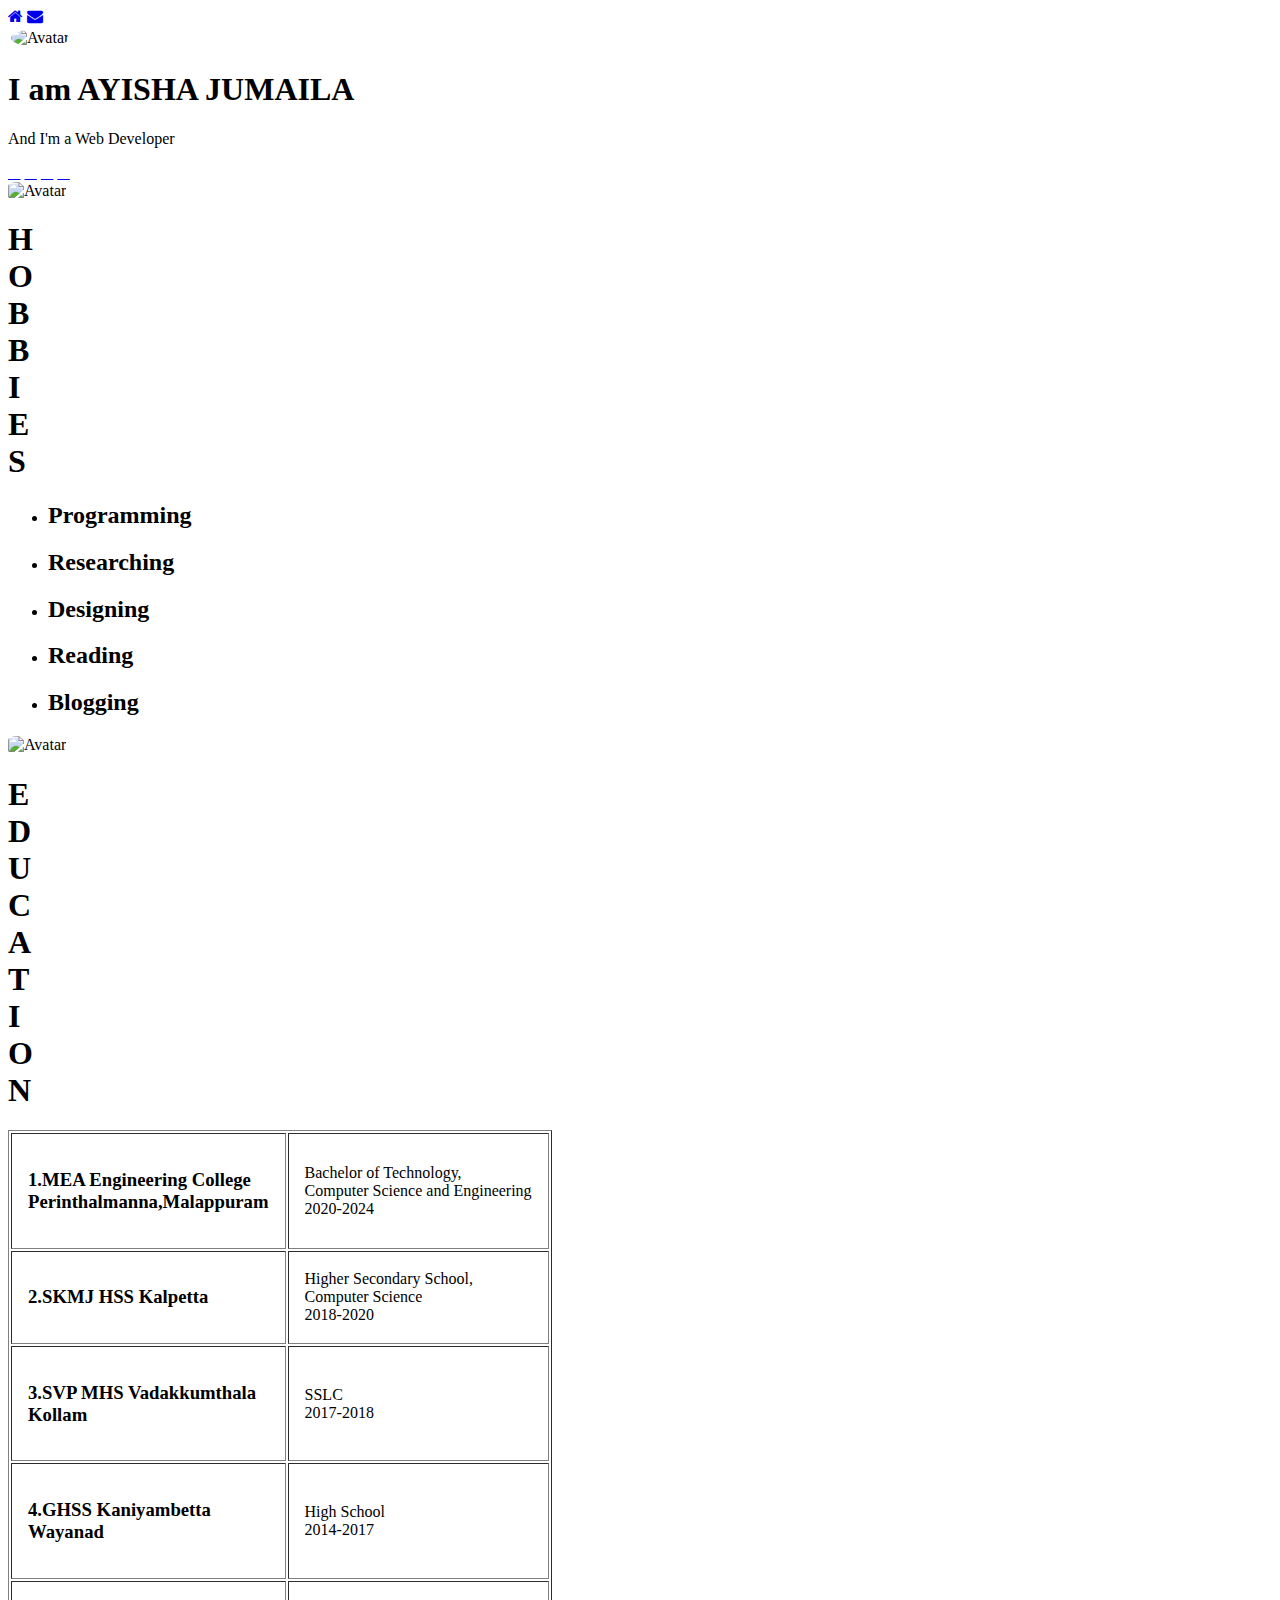
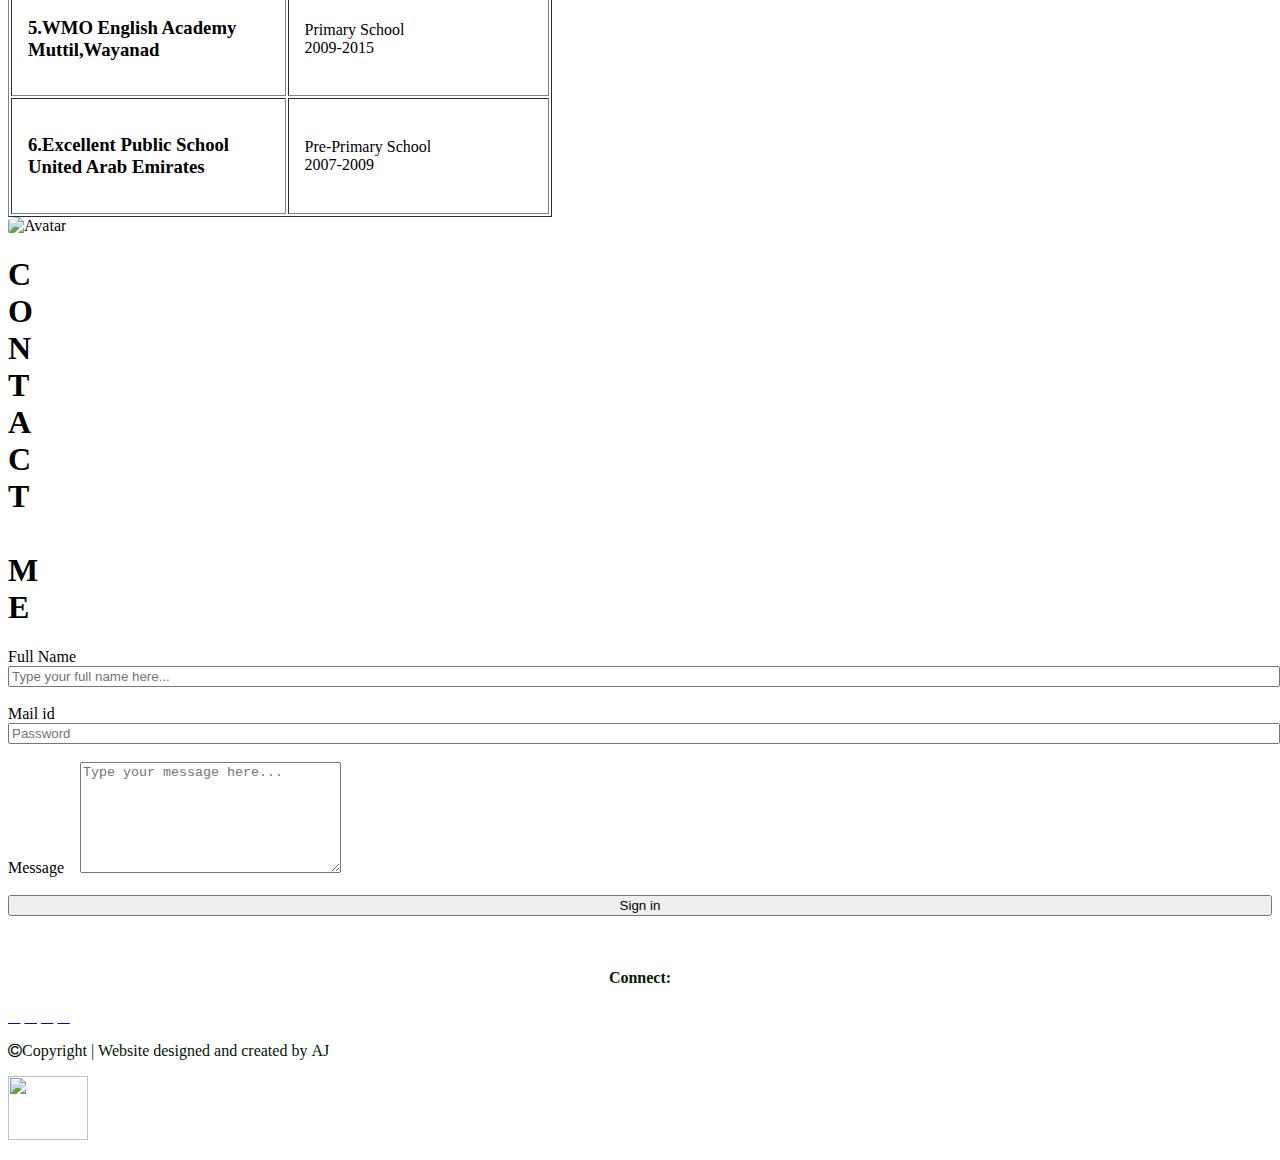
==== index.html @ 375e5f56 "style link changed" ====
<!DOCTYPE html>
<html lang="en">
<head>
  <meta charset="UTF-8">
  <meta http-equiv="X-UA-Compatible" content="IE=edge">
  <meta name="viewport" content="width=device-width, initial-scale=1.0">
  <title>AJ</title>
  <link rel="icon" href="logo-aj.png" type="image/gif">
  <link rel="stylesheet" href="style.css">
</head>
<body>
  
  <div class="bg-image"></div>
<section id="intro" class="first-page">


<!-- The social media icon bar -->
<div class="icon-bar">
  <a class="active" href="#intro"><i class="fa fa-home"></i></a>
  <a href="#hobbies"><i class="fas fa-laptop-house"></i></a>
  <a href="#education"><i class="fas fa-user-graduate"></i></a>
  <a href="#contact-me"><i class="fa fa-envelope"></i></a>
</div>
  <div class="profile-photo">
    <img src="https://media-exp1.licdn.com/dms/image/C5603AQEDS-0nBs5ZCA/profile-displayphoto-shrink_400_400/0/1622722211083?e=1637193600&v=beta&t=5m7hD6Vum9JqQ4xSqHPWwvYJnRpgQ3y9_xnyTFR-BUg" alt="Avatar" style="border-radius: 50%;  border: 3px solid #fff; width: 100px; height: 100px;">
  </div>
  <div class="bg-text">
    <h1>I am AYISHA JUMAILA</h1>
    <p>And I'm a Web Developer</p>
  </div>
  <div class="sm-icons-top">
            <a href="https://www.linkedin.com/in/ayisha-jumaila-1302b0201/"><i class="fab fa-linkedin" style="color: rgb(0, 32, 0);"></i></a>
            <a href="https://www.facebook.com/leaky.cauldron.568"><i class="fab fa-facebook-square" style="color: rgb(0, 32, 0)";></i></a>
            <a href="https://twitter.com/AyishaJTP"><i class="fab fa-twitter-square" style="color: rgb(0, 32, 0)";></i></a>
            <a href="https://github.com/ayisha-jumaila"><i class="fab fa-github-square" style="color: rgb(0, 32, 0)";></i></a>
            <a href="https://www.hackerrank.com/ayishajumailatp"><i class="fab fa-hackerrank" style="color: rgb(0, 32, 0)";></i></a>
  </div>
</section>
<section class="second-page" id="hobbies">
<div class="bg-image-hobbies"></div>
<div class="hobbies-undraw">
  <img src="https://thumbs.dreamstime.com/b/illustration-woman-working-her-laptop-blue-background-illustration-woman-working-her-laptop-blue-180186003.jpg" alt="Avatar" style="border-radius: 20%;  border: 0px; width: 300px; height: 300px;">
</div>
  <div class="bg-text-hobbies">
    <h1>H <br>O <br>B <br>B <br>I <br>E <br>S </h1>
  </div>
<div class="bg-image-hobbieslist"></div>
  <div class="bg-text-hobbieslist">
  <ul class="titles">
    <li class="title1">
      <h2>Programming</h2>
    </li>
    <li class="title2">
      <h2>Researching</h2>
    </li>
    <li class="title3">
      <h2>Designing</h2>
    </li>
    <li class="title4">
      <h2>Reading</h2>
    </li>
    <li class="title5">
      <h2>Blogging</h2>
    </li>
  </ul>
  </div>
</section>





<section class="third-page" id="education">
  <div class="bg-image-education"></div>
  <div class="education-undraw">
    <img src="https://cdn.dribbble.com/users/300476/screenshots/6595992/2-01_4x.jpg?compress=1&resize=400x300" alt="Avatar" style="border-radius: 20%;  border: 0px ; width: 300px; height: 300px;">
  </div>
  <div class="bg-text-education">
    <h1>E <br>D <br>U <br>C <br>A <br>T <br>I <br>O <br>N </h1>
  </div>
  <div class="bg-text-educationtable">
    <table border="1">
      <tr>
        <td style="padding: 1em;"><h3>1.MEA Engineering College<br>Perinthalmanna,Malappuram</h3></td>
        <td style="padding: 1em;">Bachelor of Technology, <br>Computer Science and Engineering <br>2020-2024</td>
      </tr>
      <tr>
        <td style="padding: 1em;"><h3>2.SKMJ HSS Kalpetta<br></h3></td>
        <td style="padding: 1em;">Higher Secondary School, <br>Computer Science<br>2018-2020</td>
      </tr>
      <tr>
        <td style="padding: 1em;"><h3>3.SVP MHS Vadakkumthala<br>Kollam</h3></td>
        <td style="padding: 1em;">SSLC <br> 2017-2018</td>
      </tr>
      <tr>
        <td style="padding: 1em;"><h3>4.GHSS Kaniyambetta<br>Wayanad</h3></td>
        <td style="padding: 1em;">High School<br>2014-2017</td>
      </tr>
      <tr>
        <td style="padding: 1em;"><h3>5.WMO English Academy<br>Muttil,Wayanad</h3></td>
        <td style="padding: 1em;">Primary School<br>2009-2015</td>
      </tr><tr>
        <td style="padding: 1em;"><h3>6.Excellent Public School<br>United Arab Emirates</h3></td>
        <td style="padding: 1em;">Pre-Primary School<br>2007-2009</td>
    </table>
  </div>
</section>
<section class="four-page" id="contact-me">
  <div class="bg-image-contactme"></div>
  <div class="contactme-undraw">
    <img src="https://cdn.shopify.com/s/files/1/0433/1307/0248/files/undraw_respond_8wjt_480x480.png?v=1601026818" alt="Avatar" style="border-radius: 20%;  border: 0px; width: 300px; height: 300px;">
  </div>
    <div class="bg-text-contactme">
      <h1> C <br>O <br>N <br>T <br>A <br>C <br>T <br> <br>M <br>E </h1>
    </div>
  
    <div class="bg-text-contactmeform">
      <form class="p-5">
        <div class="form-row">
          <div class="form-group">
            <label for="inputname4">Full Name&nbsp;</label>
            <input type="email" class="form-control" id="inputEmail4" style="width: 100%;" placeholder="Type your full name here..." >
          </div>
          <br>
          <div class="form-group">
            <label for="inputmail4">Mail id &nbsp; &nbsp;&nbsp; &nbsp;&nbsp;</label> 
            <input type="password" class="form-control" style="width: 100%;" id="inputPassword4" placeholder="Password">
          </div>
        </div>
        <br>
        <div class="form-group">
          <label for="inputmessage4" >Message&nbsp; &nbsp;</label>
          <textarea class="form-control" cols="30" rows="7" placeholder="Type your message here..."></textarea>
        </div> 
        <br>
        <button type="submit" class="btn btn-dark mt-2" style="width: 100%;">Sign in</button>
      </form>
    </div>
  </section>
  <div class="bg-image-footer"></div>
  <footer >
    
    <div class="sm-icons-bottom">
      <h4 align="center" style="padding-top: 2em; color:rgb(0, 32, 0)";">Connect:</h4>
      <a href="https://www.linkedin.com/in/ayisha-jumaila-1302b0201/"><i class="fab fa-linkedin" style="color: rgb(0, 32, 0)";></i></a>
      <a href="https://www.facebook.com/leaky.cauldron.568"><i class="fab fa-facebook-square" style="color: rgb(0, 32, 0)"></i></a>
      <a href="https://twitter.com/AyishaJTP"><i class="fab fa-twitter-square" style="color: rgb(0, 32, 0)"></i></a>
      <a href="https://github.com/ayisha-jumaila"><i class="fab fa-github-square" style="color: rgb(0, 32, 0)"></i></a>
      <a href="https://www.hackerrank.com/ayishajumailatp"><i class="fab fa-hackerrank" style="color: rgb(0, 32, 0)"></i></a>

      <p><i class="fa fa-copyright" aria-hidden="true" style="color: rgb(0, 20, 3); font-size: medium;">Copyright | Website designed and created by AJ</i></p>
      <p style="font-size: medium;">
        <img src="logo-aj.png" style="align-items: center; width: 5em; height: 4em;" alt="">
      </p>
    </div>
  </footer>





  <link rel="stylesheet" href="https://cdnjs.cloudflare.com/ajax/libs/font-awesome/4.7.0/css/font-awesome.min.css">
  <script src="https://kit.fontawesome.com/dbada7f2e2.js" crossorigin="anonymous"></script>
</body>
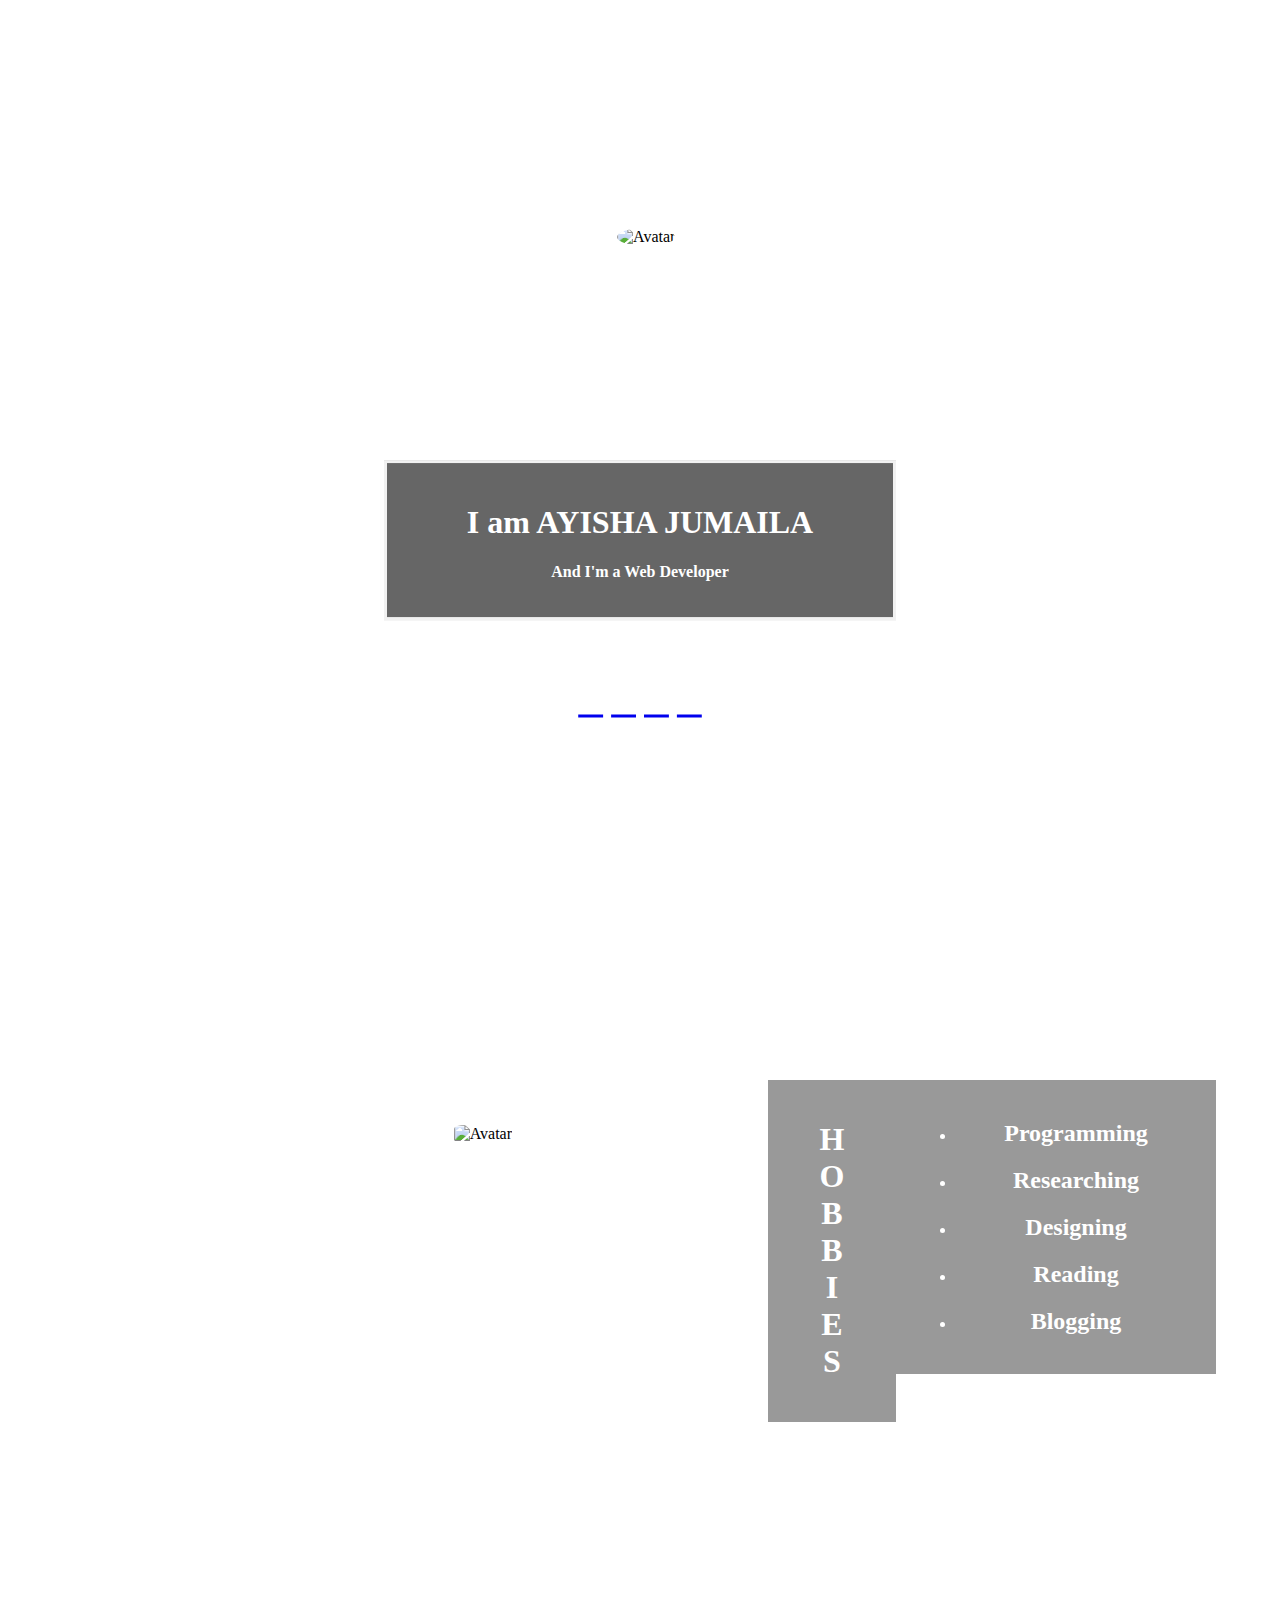
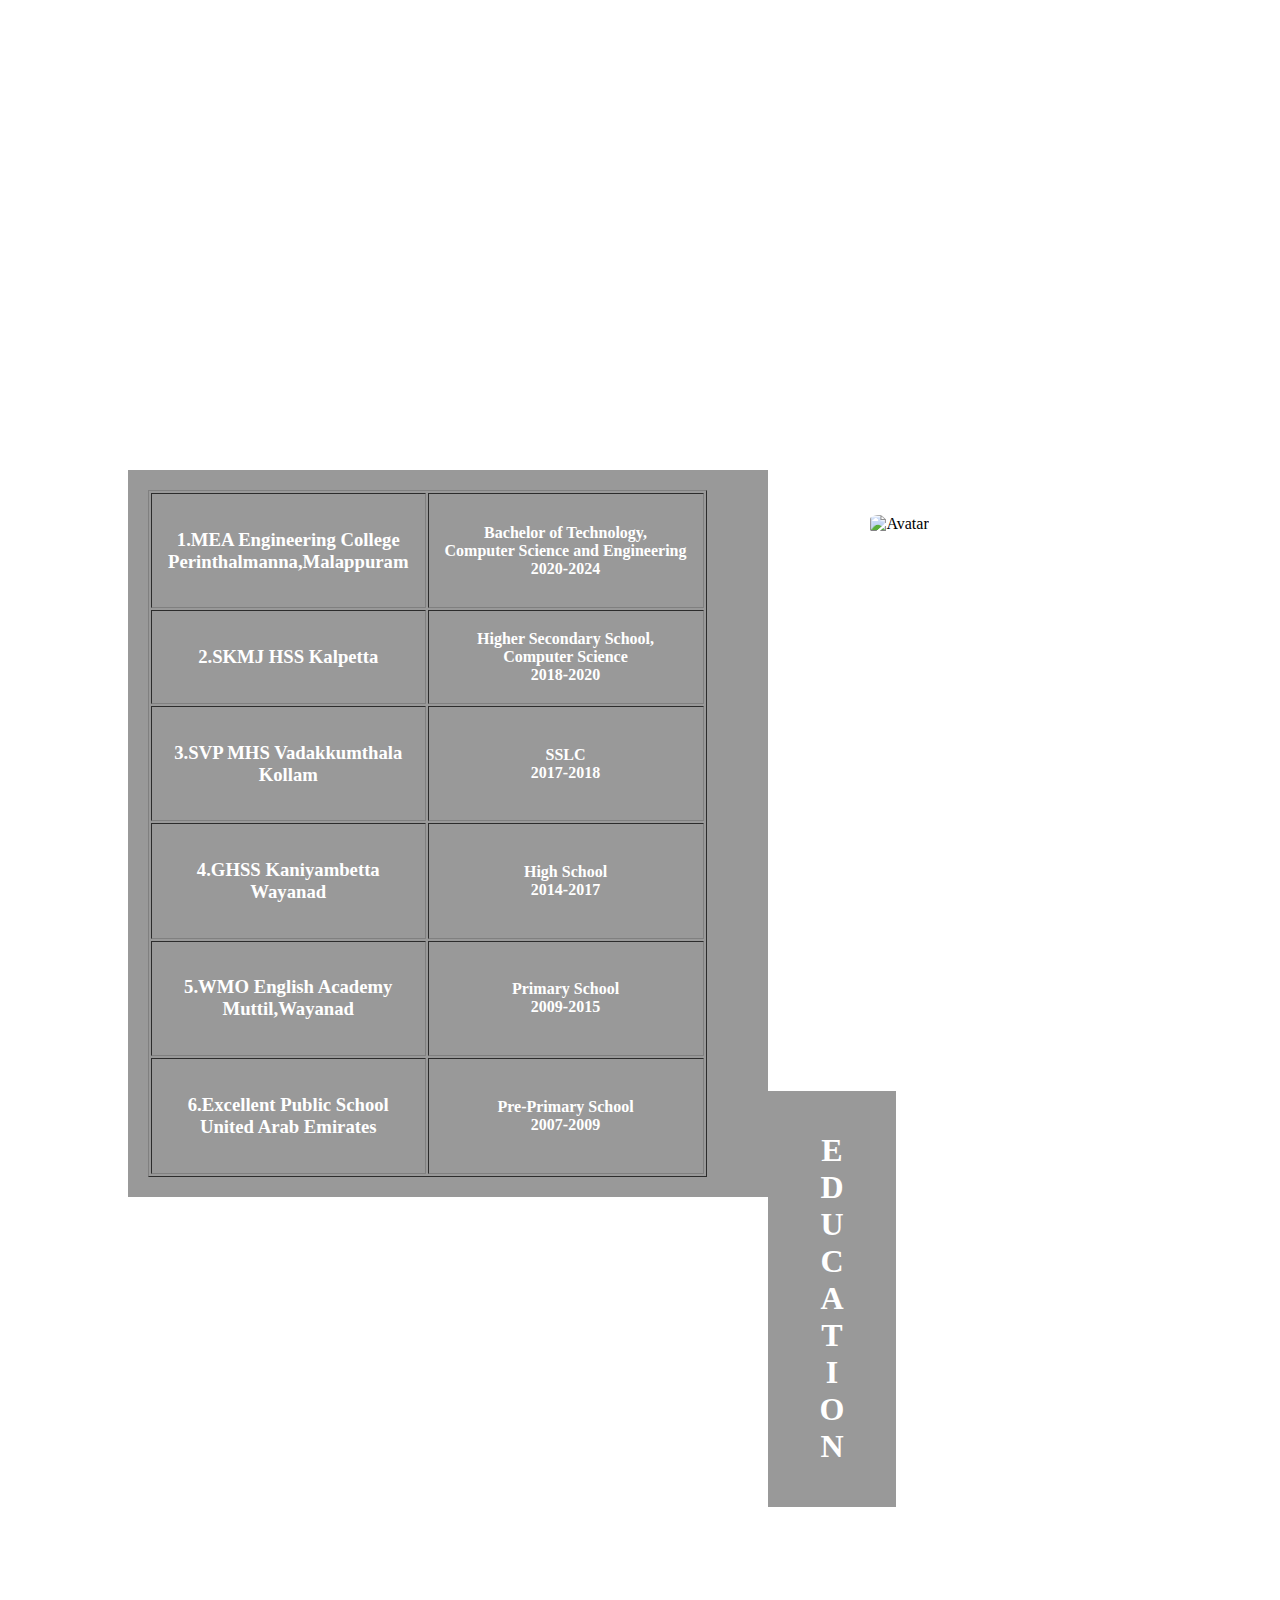
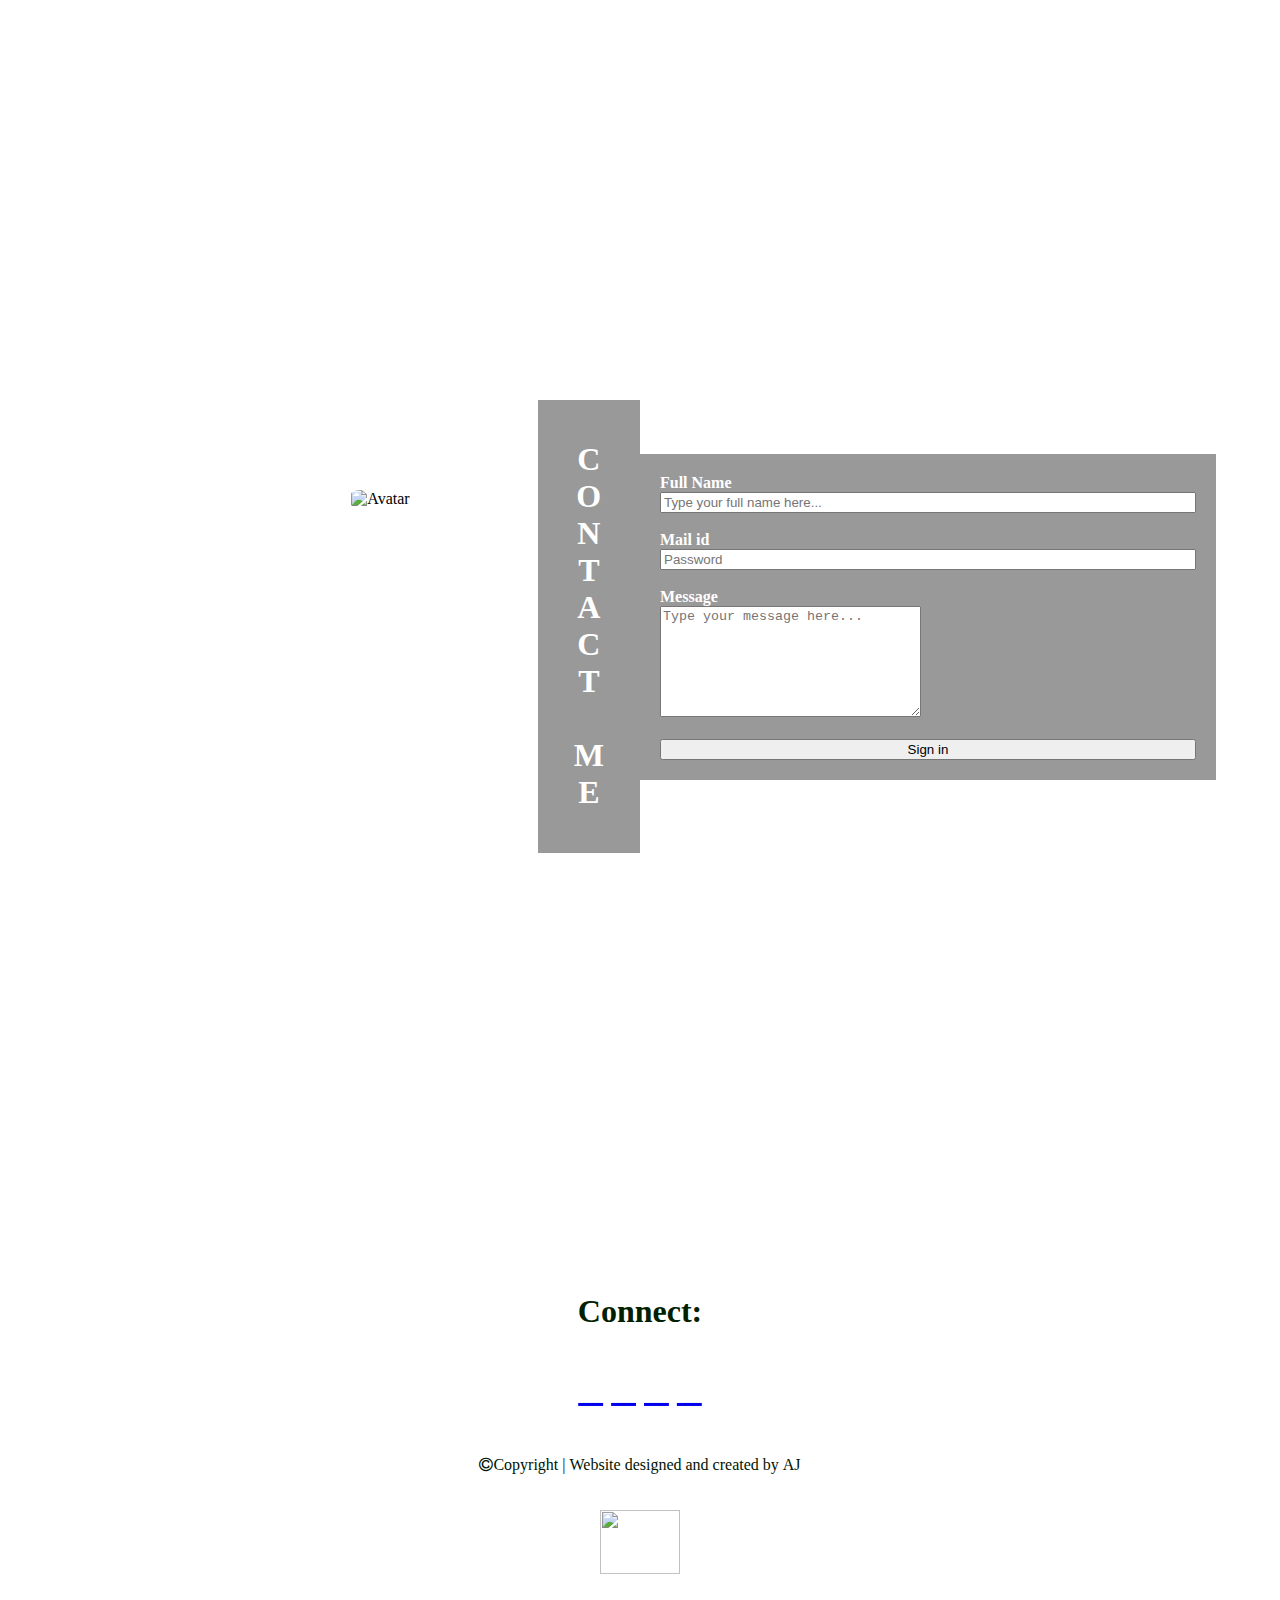
==== commit a3a0b5cb: "home icon corrected" ====
--- a/index.html
+++ b/index.html
@@ -9,11 +9,8 @@
   <link rel="stylesheet" href="style.css">
 </head>
 <body>
-  
+<section id="intro" class="first-page">
   <div class="bg-image"></div>
-<section id="intro" class="first-page">
-
-
 <!-- The social media icon bar -->
 <div class="icon-bar">
   <a class="active" href="#intro"><i class="fa fa-home"></i></a>
@@ -155,10 +152,6 @@
     </div>
   </footer>
 
-
-
-
-
   <link rel="stylesheet" href="https://cdnjs.cloudflare.com/ajax/libs/font-awesome/4.7.0/css/font-awesome.min.css">
   <script src="https://kit.fontawesome.com/dbada7f2e2.js" crossorigin="anonymous"></script>
 </body>
--- a/style.css
+++ b/style.css
@@ -0,0 +1,256 @@
+body {
+  margin: 0;
+}
+.logo {
+  float: left;
+  height: 80px;
+  width: 90px;
+  border-radius: 50%;
+  background-color: rgb(171, 187, 199);
+}
+body,
+html {
+  margin: 0;
+  scroll-behavior: smooth;
+}
+
+* {
+  box-sizing: border-box;
+}
+
+.bg-image {
+  /* The image used */
+  background-image: url("bluegreenwp.jpg");
+  /* Add the blur effect */
+  filter: blur(8px);
+  -webkit-filter: blur(8px);
+  /* Full height */
+  height: 35em;
+
+  /* Center and scale the image nicely */
+  background-position: center;
+  background-repeat: no-repeat;
+  background-size: cover;
+}
+.profile-photo {
+  position: absolute;
+  top: 25%;
+  right: 47%;
+  z-index: 2;
+}
+/* Position text in the middle of the page/image */
+.bg-text {
+  background-color: rgb(0, 0, 0); /* Fallback color */
+  background-color: rgba(0, 0, 0, 0.6); /* Black w/opacity/see-through */
+  color: rgb(255, 255, 255);
+  font-weight: bold;
+  border: 3px solid #f1f1f1;
+  position: absolute;
+  top: 60%;
+  left: 50%;
+  transform: translate(-50%, -50%);
+  z-index: 2;
+  width: 40%;
+  padding: 20px;
+  text-align: center;
+}
+.sm-icons-top {
+  background-color: none; /* Fallback color */
+  font-size: 2em;
+  position: absolute;
+  top: 78%;
+  left: 50%;
+  transform: translate(-50%, -50%);
+  z-index: 2;
+  width: 40%;
+  padding: 20px;
+  text-align: center;
+}
+.bg-text-hobbieslist {
+  background-color: rgb(0, 0, 0); /* Fallback color */
+  background-color: rgba(0, 0, 0, 0.4); /* Black w/opacity/see-through */
+  color: white;
+  font-family: papyrus;
+  font-weight: bold;
+  position: absolute;
+  top: 120%;
+  left: 70%;
+  z-index: 2;
+  width: 25%;
+  padding: 20px;
+  text-align: center;
+}
+.hobbies-undraw {
+  position: absolute;
+  top: 125%;
+  right: 60%;
+  z-index: 2;
+}
+.bg-text-hobbies {
+  background-color: rgb(0, 0, 0); /* Fallback color */
+  background-color: rgba(0, 0, 0, 0.4); /* Black w/opacity/see-through */
+  color: white;
+  border: 0px;
+  font-family: papyrus;
+  position: absolute;
+  top: 120%;
+  right: 30%;
+  z-index: 2;
+  width: 10%;
+  padding: 20px;
+  text-align: center;
+}
+.bg-image-hobbieslist {
+  background-image: url("bluegreenwp2.jpg");
+  width: 100%;
+  height: 35em;
+  /* Add the blur effect */
+  filter: blur(8px);
+  -webkit-filter: blur(8px);
+  background-position: center;
+  background-repeat: no-repeat;
+  background-size: cover;
+}
+.bg-image-education {
+  background-image: url("bluegreenwp.jpg");
+  width: 100%;
+  height: 70em;
+  /* Add the blur effect */
+  filter: blur(8px);
+  -webkit-filter: blur(8px);
+  background-position: center;
+  background-repeat: no-repeat;
+  background-size: cover;
+}
+.education-undraw {
+  position: absolute;
+  top: 235%;
+  left: 68%;
+  z-index: 2;
+}
+.bg-text-educationtable {
+  background-color: rgb(0, 0, 0); /* Fallback color */
+  background-color: rgba(0, 0, 0, 0.4); /* Black w/opacity/see-through */
+  color: white;
+  font-family: papyrus;
+  font-weight: bold;
+  border: 0px;
+  position: absolute;
+  top: 230%;
+  right: 40%;
+  z-index: 2;
+  width: 50%;
+  padding: 20px;
+  text-align: center;
+}
+.bg-text-education {
+  background-color: rgb(0, 0, 0); /* Fallback color */
+  background-color: rgba(0, 0, 0, 0.4); /* Black w/opacity/see-through */
+  color: white;
+  font-family: papyrus;
+  font-weight: bold;
+  border: 0px;
+  position: absolute;
+  top: 299%;
+  left: 60%;
+  z-index: 2;
+  width: 10%;
+  padding: 20px;
+  text-align: center;
+}
+.bg-image-contactme {
+  background-image: url("bluegreenwp2.jpg");
+  width: 100%;
+  height: 35em;
+  /* Add the blur effect */
+  filter: blur(8px);
+  -webkit-filter: blur(8px);
+  background-position: center;
+  background-repeat: no-repeat;
+  background-size: cover;
+}
+.contactme-undraw {
+  position: absolute;
+  top: 410%;
+  right: 68%;
+  z-index: 2;
+}
+.bg-text-contactme {
+  background-color: rgb(0, 0, 0); /* Fallback color */
+  background-color: rgba(0, 0, 0, 0.4); /* Black w/opacity/see-through */
+  color: white;
+  border: 0px;
+  font-family: papyrus;
+  position: absolute;
+  top: 400%;
+  right: 50%;
+  width: 8%;
+  padding: 20px;
+  text-align: center;
+}
+
+.bg-text-contactmeform {
+  background-color: rgb(0, 0, 0); /* Fallback color */
+  background-color: rgba(0, 0, 0, 0.4); /* Black w/opacity/see-through */
+  color: white;
+  font-family: papyrus;
+  font-weight: bold;
+  border: 0px;
+  position: absolute;
+  top: 406%;
+  left: 50%;
+  width: 45%;
+  padding: 20px;
+  text-align: left;
+}
+
+label {
+  display: block;
+}
+.sm-icons-bottom {
+  background-color: none; /* Fallback color */
+  font-size: 2em;
+  position: absolute;
+  top: 510%;
+  left: 50%;
+  transform: translate(-50%, -50%);
+  z-index: 2;
+  width: 40%;
+  padding: 20px;
+  text-align: center;
+}
+.bg-image-footer {
+  background-image: url("bluegreenwp.jpg");
+  width: 100%;
+  height: 23em;
+  /* Add the blur effect */
+  filter: blur(8px);
+  -webkit-filter: blur(7px);
+  background-position: center;
+  background-repeat: no-repeat;
+  background-size: cover;
+}
+.icon-bar {
+  position: fixed;
+  z-index: 1;
+  overflow-x: hidden;
+  top: 50%;
+  -webkit-transform: translateY(-50%);
+  -ms-transform: translateY(-50%);
+  transform: translateY(-50%);
+}
+
+/* Style the icon bar links */
+.icon-bar a {
+  display: block;
+  text-align: center;
+  padding: 16px;
+  transition: all 0.3s ease;
+  color: rgb(255, 255, 255);
+  font-size: 20px;
+}
+
+/* Style the social media icons with color, if you want */
+.icon-bar a:hover {
+  background-color: rgb(0, 32, 0); /* Add a hover color */
+}
